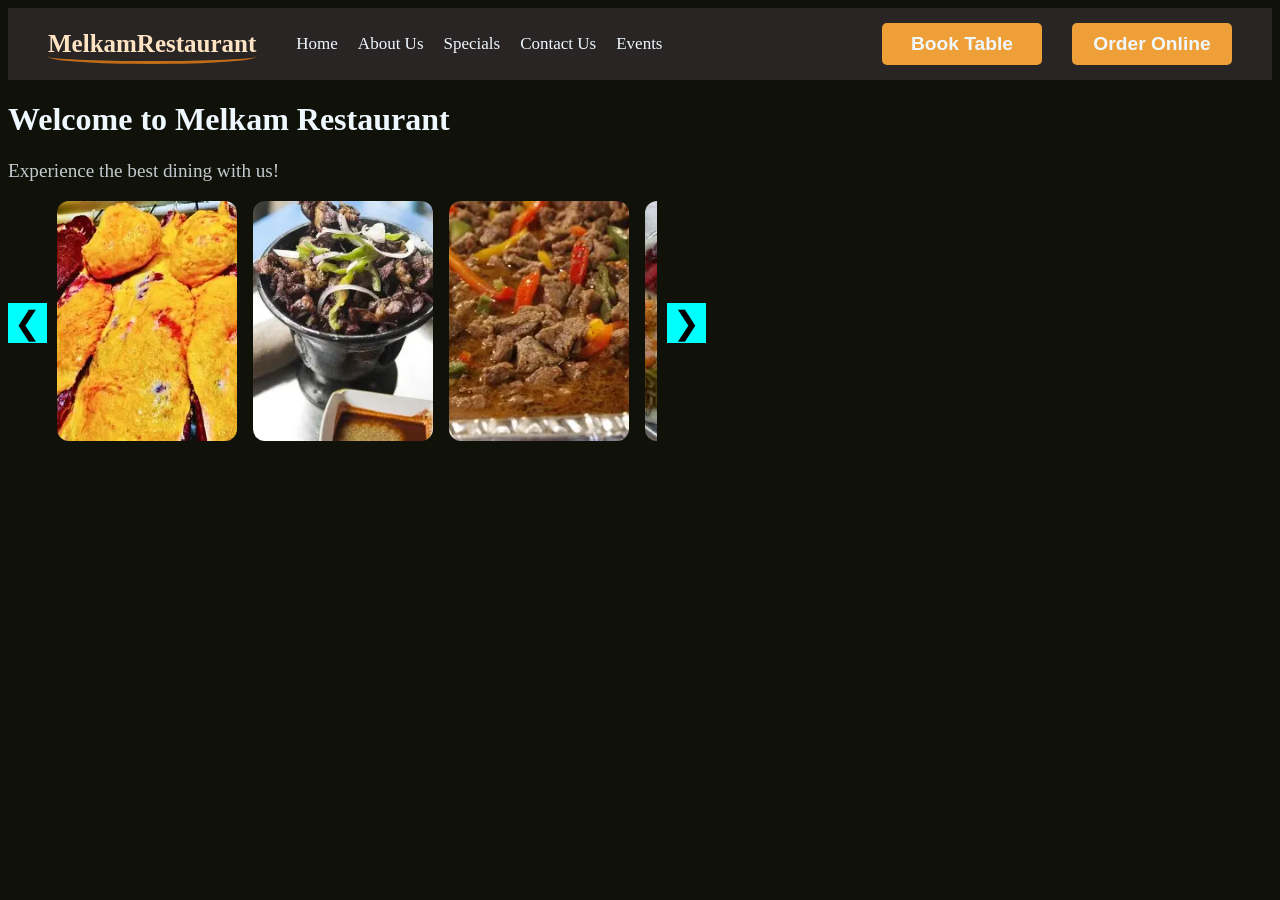
==== restaurant/MelkamRestaurant/body.html @ cf55bce2 "Add files via upload" ====
<!DOCTYPE html>
<html lang="en">
<head>
    <meta charset="UTF-8">
    <meta name="viewport" content="width=device-width, initial-scale=1.0">
    <title>Document</title>
</head>
<link rel="stylesheet" href="styles.css">

<body>

    <div class="header">
        <div class="header-left">
            <div class="logo">MelkamRestaurant</div>
            <div class="logo-right">
                <div class="home">Home</div>
                <div class="abt">About Us</div>
                <div class="special">Specials</div>
                <div class="contact">Contact Us</div>
                 <div class="home">Events</div>
                
            </div>
            
        </div>

        <div class="header-right">
            <div>
               <button>  Book Table</button> 
            </div>
            <div>
               <button>  Order Online</button> 
            </div>
            
        </div>
        
    </div>
    <div class="description">
        <h1>Welcome to Melkam Restaurant</h1>
        <p>Experience the best dining with us!</p>
    </div>

<div class="carousel">
    <button class="arrow left">&#10094;</button>

    <div class="images">
        <div class="poster"><img src="foodsPic/image copy 2.png"></div>
        <div class="poster"><img src="foodsPic/image copy 3.png"></div>
        <div class="poster"><img src="foodsPic/image copy 4.png"></div>
        <div class="poster"><img src="foodsPic/image copy 5.png"></div>
        <div class="poster"><img src="foodsPic/image copy.png"></div>
        <div class="poster"><img src="foodsPic/image.png"></div>
    </div>

    <button class="arrow right">&#10095;</button>
</div>


<script src="interact.js"></script>


  
</body>
</html>
---- restaurant/MelkamRestaurant/styles.css ----
body {
    background-color: rgb(16, 18, 10);
    color: aliceblue;
    font-family: Cambria, Cochin, Georgia, Times, 'Times New Roman', serif;
}

.header {
    display: flex;
    justify-content: space-between; 
    align-items: center;
    padding: 15px 40px;
    background-color: rgb(42, 37, 37);
   
}

.header-left {
    display: flex;
    align-items: center;
    gap: 40px; 
    font-size: 20px;
    font-weight: bolder;
     flex-wrap: wrap;
}

.logo {
  position: relative;
  display: inline-block;
   font-weight: bolder;
    font-size: 25px;
    color: bisque;
}

.logo::after {
  content: "";
  position: absolute;
  left: 0;
  right: 0;
  bottom: -6px;
  height: 12px;
  border-bottom: 3px solid rgba(223, 122, 22, 0.856);
  border-radius: 50%;
}

  


.logo-right {
    display: flex;
    gap: 20px;
    font-size: 17px;
    font-weight: normal;
}
.home:hover,.abt:hover,.special:hover,.contact:hover{
    color: bisque;
    
    border-bottom: solid 1.5px  rgba(223, 122, 22, 0.856);
    border-radius: 10px 10px 10px;
    cursor: pointer;
  
    
}
.header-right{
    display: flex;
    flex-wrap: wrap;
    gap: 10px;
    padding-left: 20px;
}


.header-right button {
   
    border: none;
    color: aliceblue;
    background-color: rgb(238, 159, 56);
    padding: 10px 20px;
    font-size: larger;
    font-weight: bold;
    border-radius: 5px;
    margin-left: 20px;
    min-width: 160px;
}


button:hover {
    cursor:pointer;
    transform: scale(1.05);
    transition-duration: 0.3s;

    
}
.description{
    
    justify-self: center;
   
}
.description p{
    justify-self: center;
    font-size: larger;
    opacity: 0.8;
}

/* from chat gpt*/

.carousel {
   
    display: flex;
    align-items: center;
    gap: 10px;
}

.images {
    display: flex;
    gap: 16px;
    overflow-x: auto;   
    scroll-behavior: smooth;
    gap: 16px;
    width: 600px;
}
.images::-webkit-scrollbar {
    display: none;
}



.poster img {
    width: 180px;
    height: 240px;
    object-fit: cover;
    border-radius: 12px;
    flex-shrink: 0;
}

.arrow {
    background: aqua;
    border: none;
    font-size: 32px;
    cursor: pointer;
}
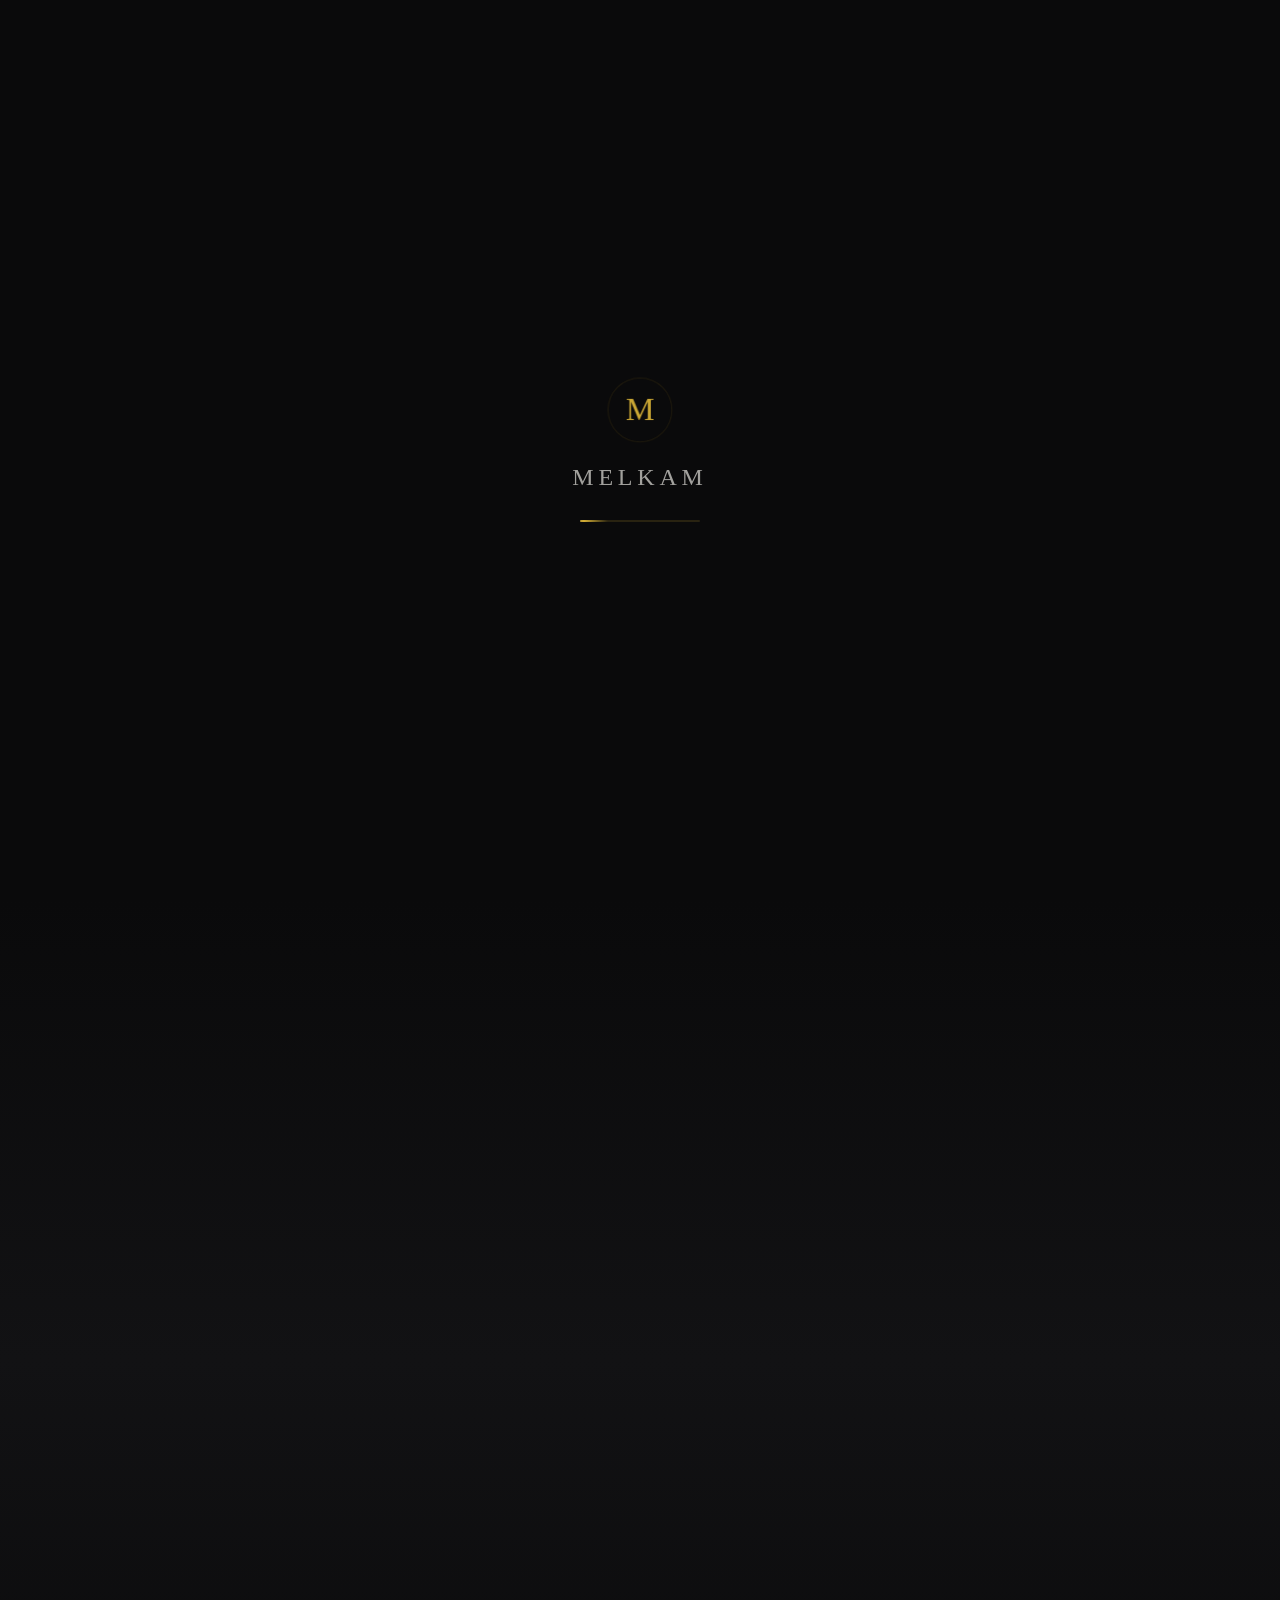
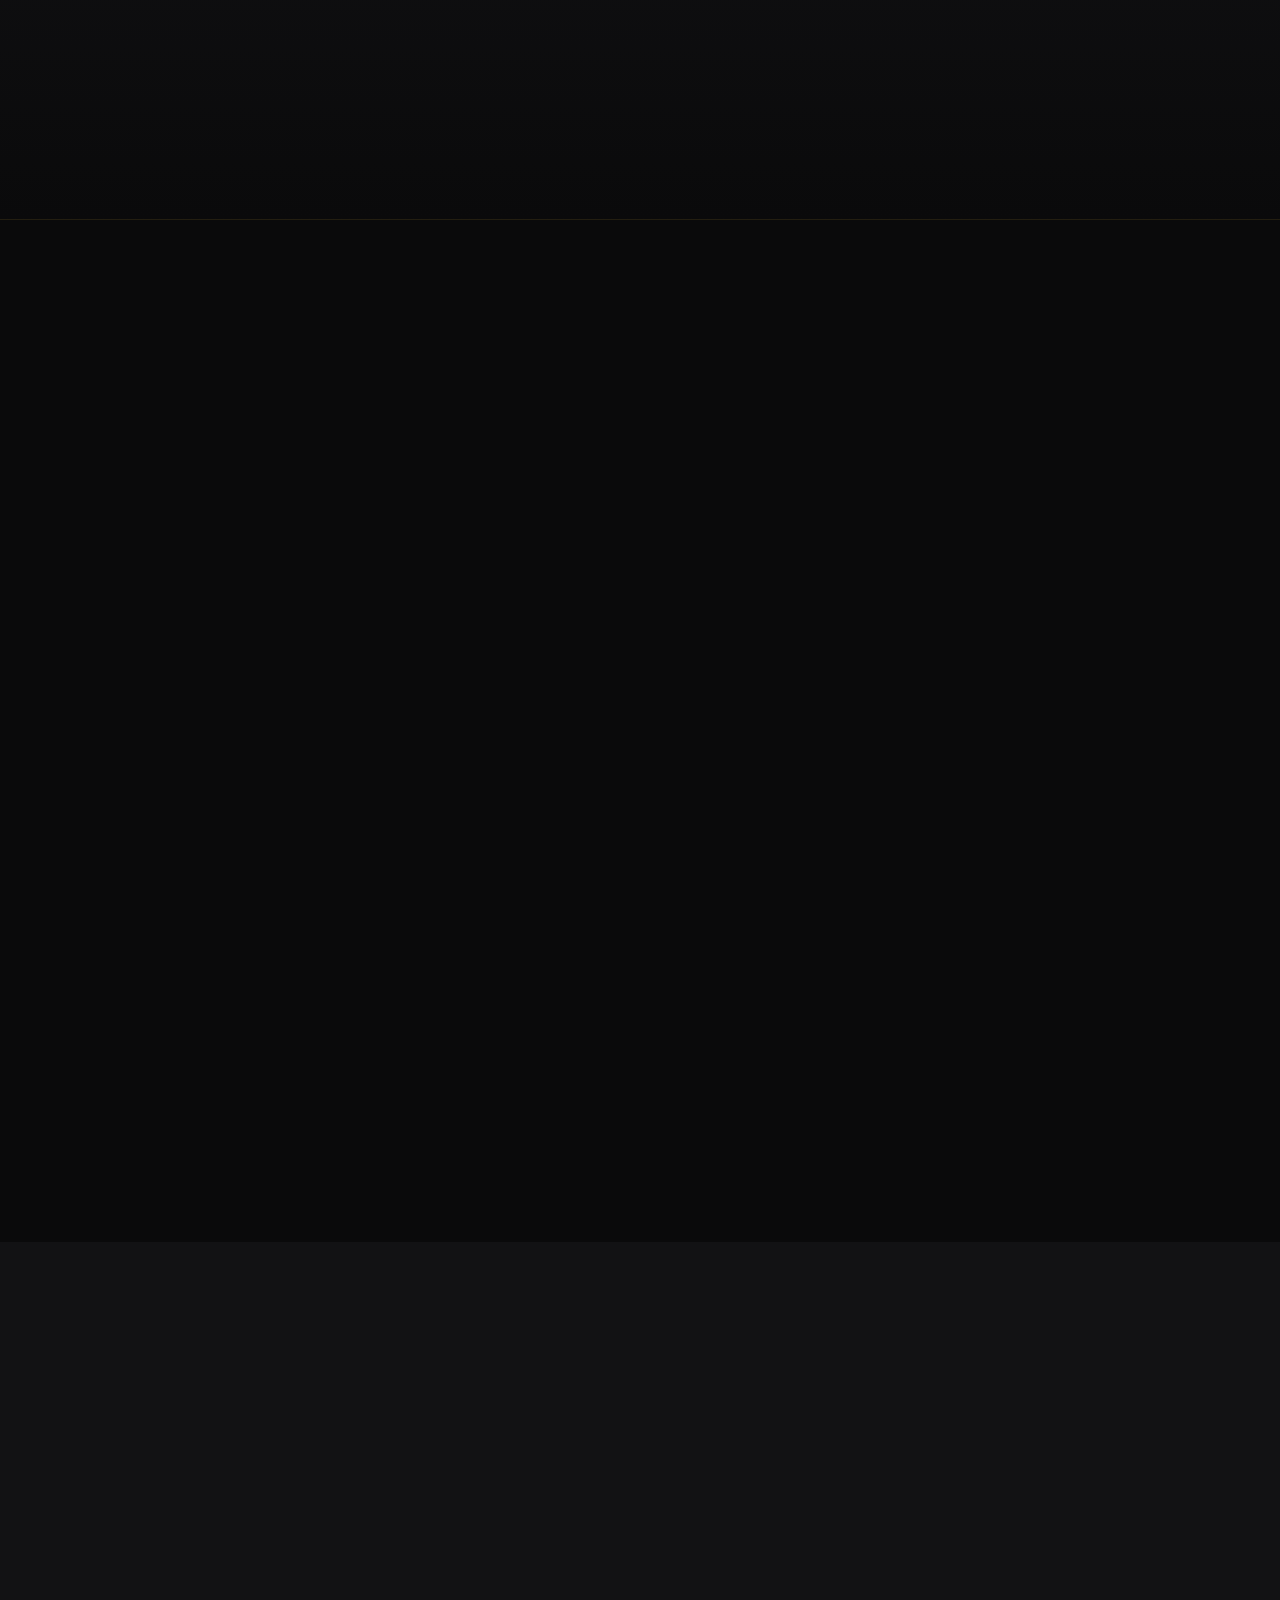
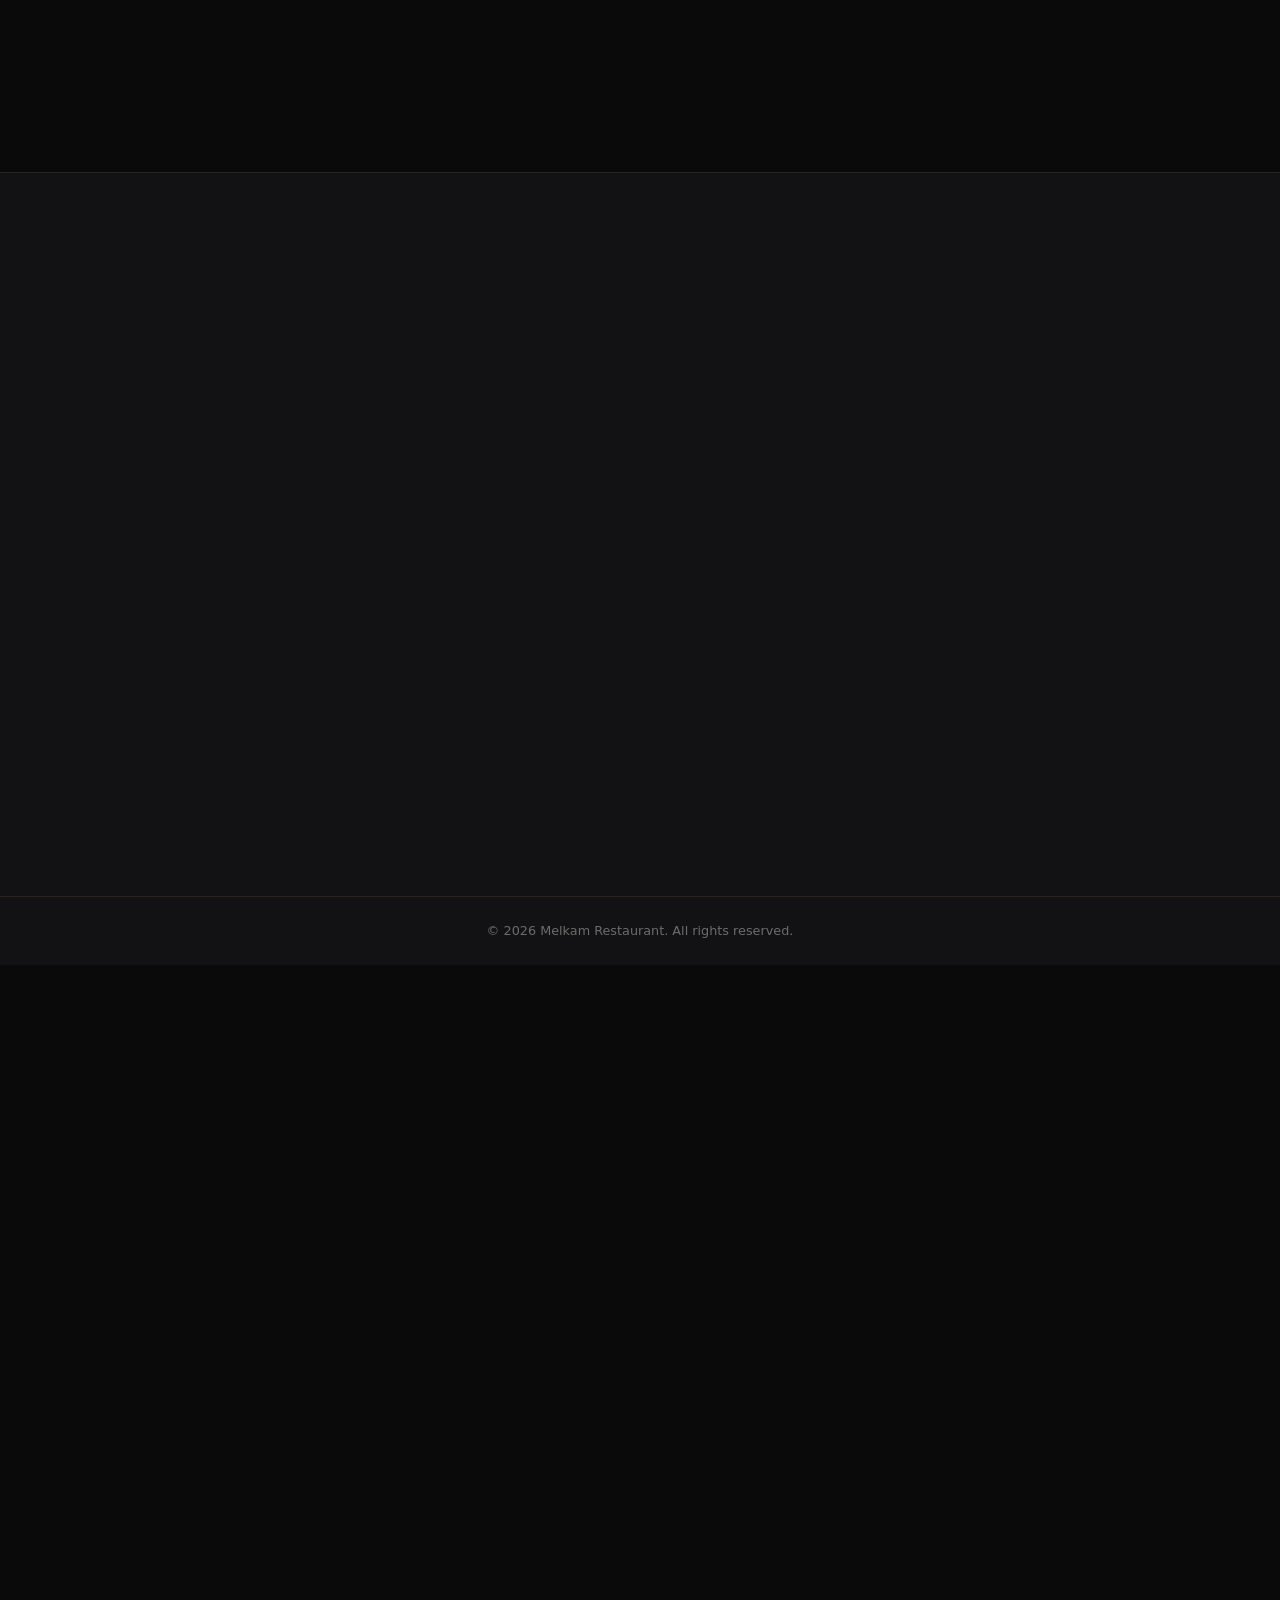
==== commit 59982be7: "modern ui for restaurant websites" ====
--- a/restaurant/MelkamRestaurant/body.html
+++ b/restaurant/MelkamRestaurant/body.html
@@ -1,63 +1,13 @@
 <!DOCTYPE html>
 <html lang="en">
 <head>
-    <meta charset="UTF-8">
-    <meta name="viewport" content="width=device-width, initial-scale=1.0">
-    <title>Document</title>
+  <meta charset="UTF-8">
+  <meta name="viewport" content="width=device-width, initial-scale=1.0">
+  <meta http-equiv="refresh" content="0; url=index.html">
+  <title>Melkam — Redirect</title>
+  <link rel="canonical" href="index.html">
 </head>
-<link rel="stylesheet" href="styles.css">
-
 <body>
-
-    <div class="header">
-        <div class="header-left">
-            <div class="logo">MelkamRestaurant</div>
-            <div class="logo-right">
-                <div class="home">Home</div>
-                <div class="abt">About Us</div>
-                <div class="special">Specials</div>
-                <div class="contact">Contact Us</div>
-                 <div class="home">Events</div>
-                
-            </div>
-            
-        </div>
-
-        <div class="header-right">
-            <div>
-               <button>  Book Table</button> 
-            </div>
-            <div>
-               <button>  Order Online</button> 
-            </div>
-            
-        </div>
-        
-    </div>
-    <div class="description">
-        <h1>Welcome to Melkam Restaurant</h1>
-        <p>Experience the best dining with us!</p>
-    </div>
-
-<div class="carousel">
-    <button class="arrow left">&#10094;</button>
-
-    <div class="images">
-        <div class="poster"><img src="foodsPic/image copy 2.png"></div>
-        <div class="poster"><img src="foodsPic/image copy 3.png"></div>
-        <div class="poster"><img src="foodsPic/image copy 4.png"></div>
-        <div class="poster"><img src="foodsPic/image copy 5.png"></div>
-        <div class="poster"><img src="foodsPic/image copy.png"></div>
-        <div class="poster"><img src="foodsPic/image.png"></div>
-    </div>
-
-    <button class="arrow right">&#10095;</button>
-</div>
-
-
-<script src="interact.js"></script>
-
-
-  
+  <p>The site has moved. Open <a href="index.html">index.html</a>.</p>
 </body>
 </html>
